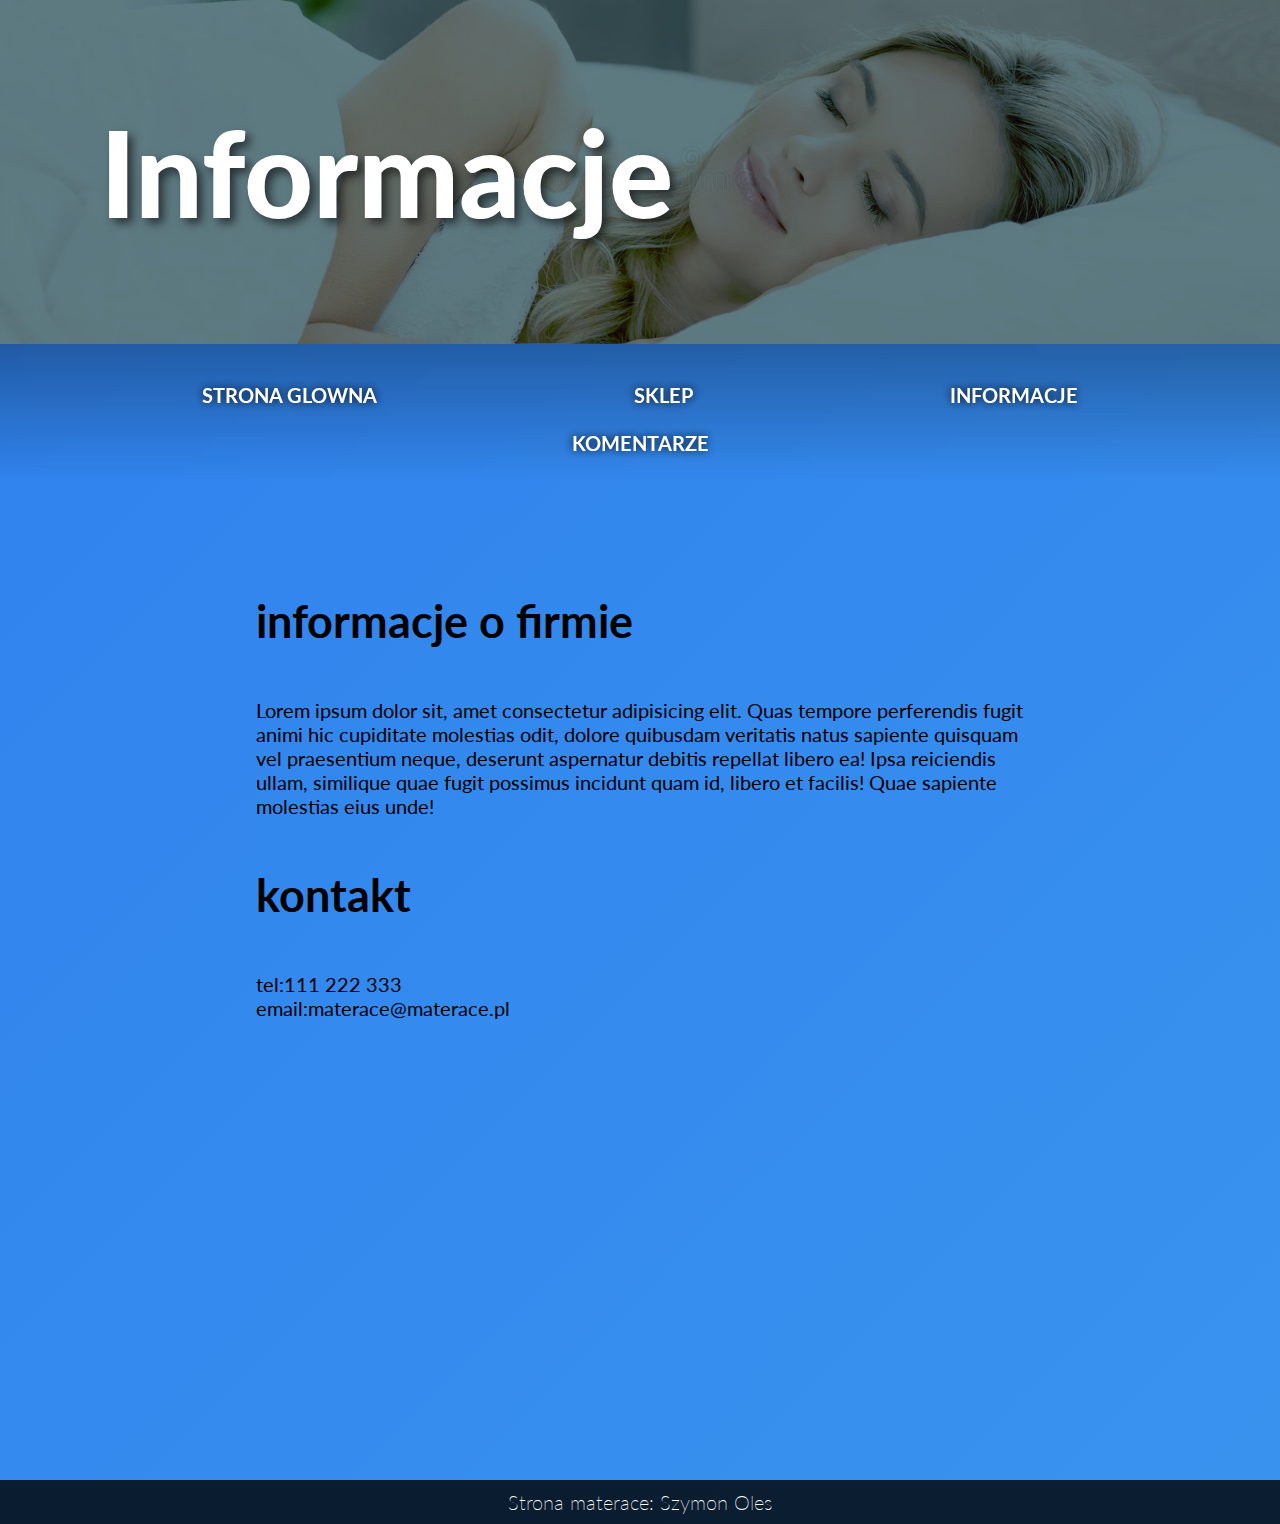
==== informacje.html @ ced67f07 "v1" ====
<!DOCTYPE html>
<html lang="en">
  <head>
    <title>CSS Template</title>
    <meta charset="utf-8" />
    <meta name="viewport" content="width=device-width, initial-scale=1" />
    <link rel="stylesheet" href="style.css" />
  </head>

  <body>
    <header>
      <h2>Informacje</h2>
      <!-- <img src="banner.jpg" alt=""> -->
    </header>

    <nav>
      <ul>
        <li><a href="index.html">strona glowna</a></li>
        <li><a href="sklep.html">sklep</a></li>
        <li><a href="informacje.html">Informacje</a></li>
        <li><a href="komentarze.html">Komentarze</a></li>
      </ul>
    </nav>
    
    <article>
      <h1>informacje o firmie</h1>
      <p>
        Lorem ipsum dolor sit, amet consectetur adipisicing elit. Quas tempore perferendis fugit animi hic cupiditate molestias odit, dolore quibusdam veritatis natus sapiente quisquam vel praesentium neque, deserunt aspernatur debitis repellat libero ea! Ipsa reiciendis ullam, similique quae fugit possimus incidunt quam id, libero et facilis! Quae sapiente molestias eius unde!
      </p>
      <h1>kontakt</h1>
      <p>
        tel:111 222 333
      </p>
      <p>
        email:materace@materace.pl
      </p>
    </article>

    <footer>
      <p>Strona materace: Szymon Oles</p>
    </footer>
  </body>
</html>
---- style.css ----
@import url('https://fonts.googleapis.com/css2?family=Lato:wght@300;400;700;900&display=swap');

* {
  font-family: 'Lato', sans-serif;
  box-sizing: border-box;
  padding: 0;
  margin: 0;
  font-size: 20px;
}

header {
  text-align: left;
  color: white;
  background:rgba(10, 54, 65, 0.65) url("banner.jpg") no-repeat center;
  background-blend-mode: darken;
  background-size: cover;
  height:auto;
}

header h2{
  font-size: 6rem;
  padding: 5rem;
  text-shadow: 5px 5px 10px rgba(0, 0, 0, 0.582);
  font-weight: 900;
}

nav {
  position: sticky;
  top: 0;
  width: 100%;
  background: linear-gradient(#0000004d, #00000000);;
  backdrop-filter: blur(10px);
  padding: 20px;
}

nav ul {
  text-align: center;
}

nav ul li {
  text-transform: uppercase;
  font-weight: bold;
  font-size: 2rem;
  margin: 14vh;
  display: inline;
  list-style-type: none;
  padding: 0;
  text-shadow: 0 0 10px black;
}

#container {
  width: 100%;
  display: inline-grid;
  grid-template-columns: auto auto;
  text-align: center;
  justify-content: center;
}

#container div {
  background-color: rgba(255, 255, 255, 0.8);
  font-size: 30px;
  text-align: center;
  margin: 100px;
  height: 400px;
}


li a {
  color: white;
  text-decoration: none;
  transition: 0.3s;
}

li a:hover {
  color: gray;
}

article {
  min-height: 1000px;
  padding: 5% 20%;
  width: 100%;
  justify-content: center;
  font-size: 3vh;
}
article h1{
  font-size: 5vh;
  padding: 50px 0;
}

table{
  font-size: 3vh;
}
td{
  padding: 30px;
}

tr td:first-child{
font-weight: bold;
}

body {
  background: linear-gradient(-45deg, #56CCF2, #2F80ED);
  background-size: 400% 400%;
  animation: gradient 5s ease infinite;
}
@keyframes gradient {
  0% {
    background-position: 0% 50%;
  }
  50% {
    background-position: 100% 50%;
  }
  100% {
    background-position: 0% 50%;
  }
}

section::after {
  content: "";
  display: table;
  clear: both;
}

footer {
  background-color: rgba(0, 0, 0, 0.801);
  padding: 10px;
  font-weight: 200;
  text-align: center;
  color: white;
}
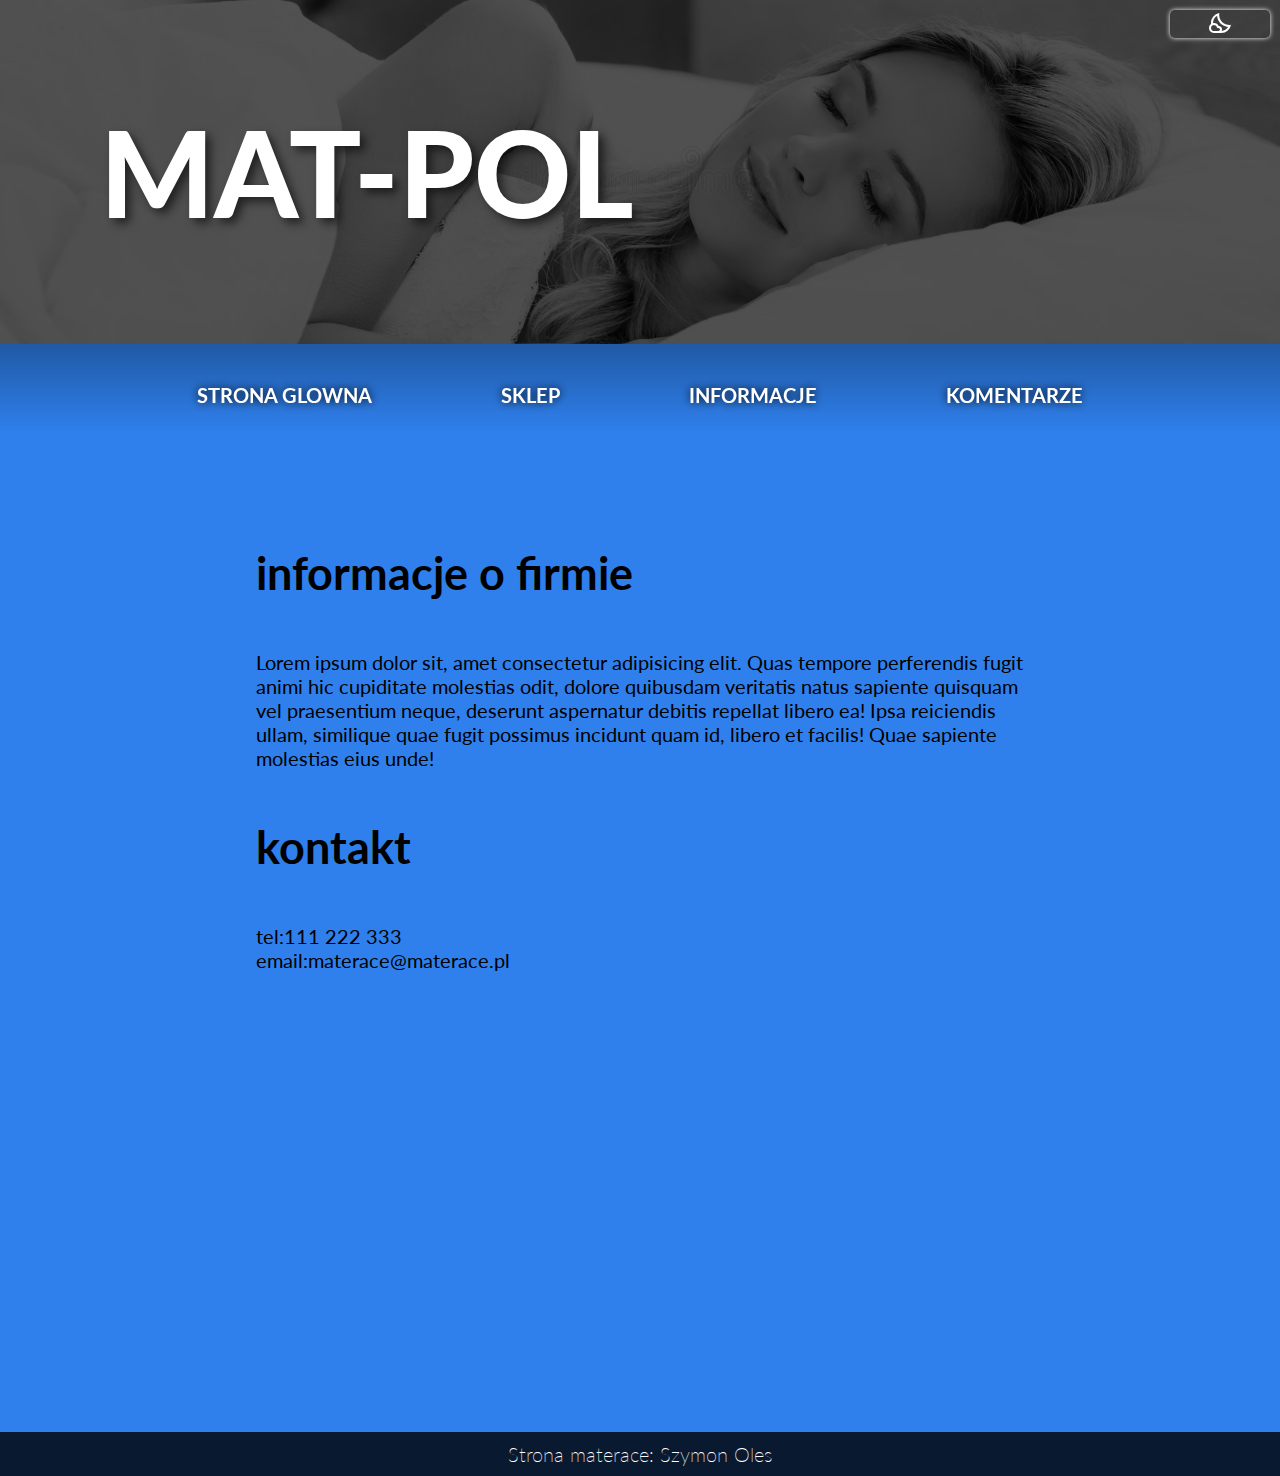
==== commit eb3288e1: "new" ====
--- a/informacje.html
+++ b/informacje.html
@@ -1,16 +1,21 @@
 <!DOCTYPE html>
 <html lang="en">
   <head>
-    <title>CSS Template</title>
+    <title>Informacje</title>
     <meta charset="utf-8" />
     <meta name="viewport" content="width=device-width, initial-scale=1" />
     <link rel="stylesheet" href="style.css" />
+    <link rel="stylesheet" href="https://fonts.googleapis.com/css2?family=Material+Symbols+Outlined:opsz,wght,FILL,GRAD@48,300,0,0" />
+    <script src="https://ajax.googleapis.com/ajax/libs/jquery/3.6.0/jquery.min.js"></script>
+    <script src="myscripts.js"></script>
   </head>
 
   <body>
     <header>
-      <h2>Informacje</h2>
-      <!-- <img src="banner.jpg" alt=""> -->
+      <button id="nightmode"><span class="material-symbols-outlined">
+        partly_cloudy_night
+        </span></button>
+        <h2>MAT-POL</h2>
     </header>
 
     <nav>
--- a/style.css
+++ b/style.css
@@ -1,23 +1,51 @@
-@import url('https://fonts.googleapis.com/css2?family=Lato:wght@300;400;700;900&display=swap');
+@import url("https://fonts.googleapis.com/css2?family=Lato:wght@300;400;700;900&display=swap");
 
 * {
-  font-family: 'Lato', sans-serif;
+  font-family: "Lato", sans-serif;
   box-sizing: border-box;
   padding: 0;
   margin: 0;
   font-size: 20px;
+  transition: 0.2s;
+}
+
+body {
+  background-color: #2f80ed;
+}
+
+button {
+  color:white;
+  background-color: #00000000;
+  border-radius: 5px;
+  border-width: 0;
+  box-shadow: 0 0 5px;
+  margin: 10px 10px;
+}
+
+button:hover {
+  background-color: #ffffff3d;
+}
+
+.material-symbols-outlined {
+  width: 100px;
+}
+
+#nightmode {
+  position: absolute;
+  right: 0;
 }
 
 header {
   text-align: left;
   color: white;
-  background:rgba(10, 54, 65, 0.65) url("banner.jpg") no-repeat center;
+  background: rgba(0, 0, 0, 0.678) url("img/banner.jpg") no-repeat center;
+  filter: grayscale();
   background-blend-mode: darken;
   background-size: cover;
-  height:auto;
+  height: auto;
 }
 
-header h2{
+h2 {
   font-size: 6rem;
   padding: 5rem;
   text-shadow: 5px 5px 10px rgba(0, 0, 0, 0.582);
@@ -28,7 +56,7 @@
   position: sticky;
   top: 0;
   width: 100%;
-  background: linear-gradient(#0000004d, #00000000);;
+  background: linear-gradient(#0000004d, #00000000);
   backdrop-filter: blur(10px);
   padding: 20px;
 }
@@ -41,14 +69,24 @@
   text-transform: uppercase;
   font-weight: bold;
   font-size: 2rem;
-  margin: 14vh;
+  margin: 5%;
   display: inline;
   list-style-type: none;
   padding: 0;
   text-shadow: 0 0 10px black;
 }
 
+nav li a {
+  color: rgb(255, 255, 255);
+  text-decoration: none;
+}
+
+nav li a:hover {
+  text-shadow: 0 0 10px white;
+}
+
 #container {
+  color: black !important;
   width: 100%;
   display: inline-grid;
   grid-template-columns: auto auto;
@@ -57,22 +95,29 @@
 }
 
 #container div {
-  background-color: rgba(255, 255, 255, 0.8);
-  font-size: 30px;
+  font-size: 2rem;
   text-align: center;
-  margin: 100px;
-  height: 400px;
+  margin: 50px;
+  height: auto;
 }
 
-
-li a {
-  color: white;
-  text-decoration: none;
-  transition: 0.3s;
+#container div img {
+  width: 40vh;
+  float: left;
 }
 
-li a:hover {
-  color: gray;
+#container div h3{
+  background-color: white;
+  text-align: left;
+  font-size: 2rem;
+}
+#container div div{
+  display: block;
+  margin: 0;
+  background-color: white;
+  text-align: left;
+  font-size: 2rem;
+  font-weight: lighter;
 }
 
 article {
@@ -82,37 +127,20 @@
   justify-content: center;
   font-size: 3vh;
 }
-article h1{
+article h1 {
   font-size: 5vh;
   padding: 50px 0;
 }
 
-table{
+table {
   font-size: 3vh;
 }
-td{
+td {
   padding: 30px;
 }
 
-tr td:first-child{
-font-weight: bold;
-}
-
-body {
-  background: linear-gradient(-45deg, #56CCF2, #2F80ED);
-  background-size: 400% 400%;
-  animation: gradient 5s ease infinite;
-}
-@keyframes gradient {
-  0% {
-    background-position: 0% 50%;
-  }
-  50% {
-    background-position: 100% 50%;
-  }
-  100% {
-    background-position: 0% 50%;
-  }
+tr td:first-child {
+  font-weight: bold;
 }
 
 section::after {
@@ -128,3 +156,27 @@
   text-align: center;
   color: white;
 }
+
+@media only screen and (max-width: 910px) {
+*{
+  font-size: 15px;
+}
+
+  nav ul li {
+    display: block;
+    margin: 0;
+  }
+  nav{
+    padding: 0;
+  }
+  h2 {
+    font-size: 3rem;
+    padding: 2rem;
+  }
+  #container {
+    grid-template-columns: auto;
+  }
+}
+@media only screen and (max-width: 500px) {
+  /* todo */
+  }
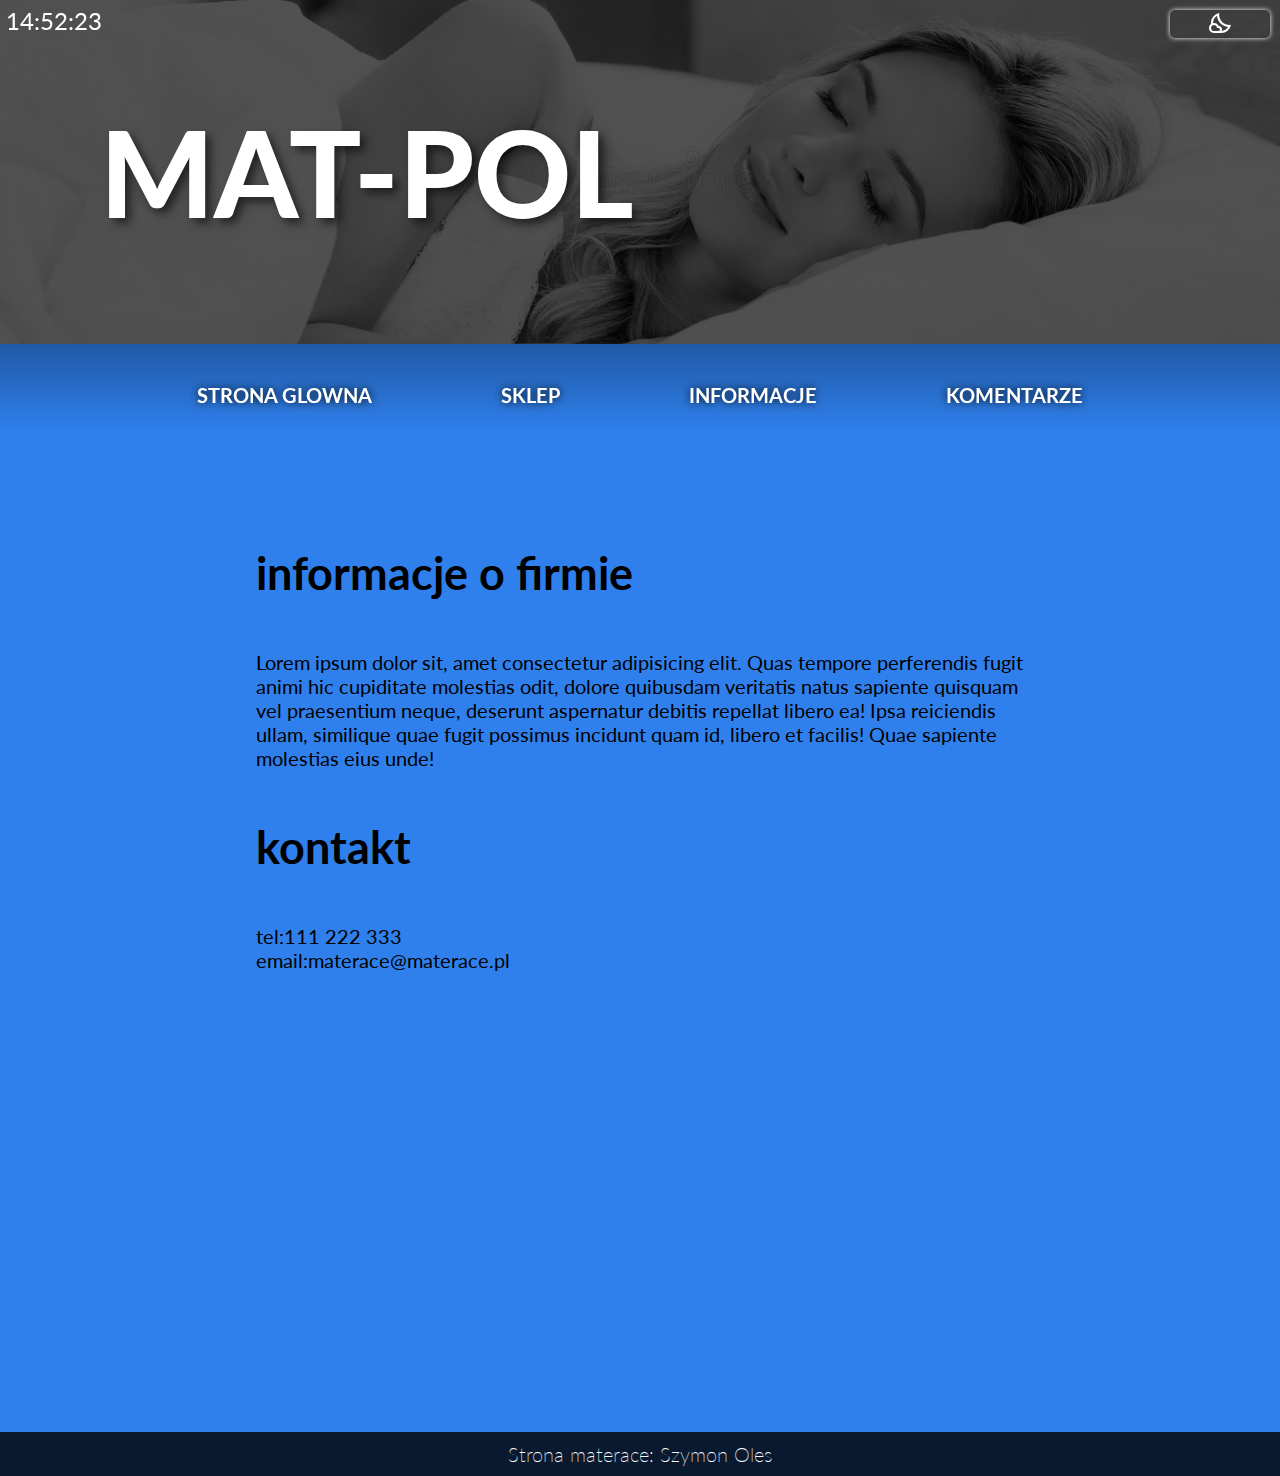
==== commit d15f8928: "final v1" ====
--- a/informacje.html
+++ b/informacje.html
@@ -12,14 +12,20 @@
 
   <body>
     <header>
-      <button id="nightmode"><span class="material-symbols-outlined">
+      <button id="nightmode">
+        <span class="material-symbols-outlined">
         partly_cloudy_night
-        </span></button>
-        <h2>MAT-POL</h2>
+        </span>
+      </button>
+      <div id="clock"></div>
+      <h2>MAT-POL</h2>
     </header>
 
     <nav>
-      <ul>
+      <span class="material-symbols-outlined" id="dropdown">
+        menu
+        </span>
+      <ul id="links">
         <li><a href="index.html">strona glowna</a></li>
         <li><a href="sklep.html">sklep</a></li>
         <li><a href="informacje.html">Informacje</a></li>
--- a/style.css
+++ b/style.css
@@ -6,7 +6,7 @@
   padding: 0;
   margin: 0;
   font-size: 20px;
-  transition: 0.2s;
+  transition: 0.1s;
 }
 
 body {
@@ -59,6 +59,7 @@
   background: linear-gradient(#0000004d, #00000000);
   backdrop-filter: blur(10px);
   padding: 20px;
+  text-align: center;
 }
 
 nav ul {
@@ -127,6 +128,8 @@
   justify-content: center;
   font-size: 3vh;
 }
+
+
 article h1 {
   font-size: 5vh;
   padding: 50px 0;
@@ -134,13 +137,23 @@
 
 table {
   font-size: 3vh;
-}
+  border-collapse: separate;
+  border-spacing: 0 1rem;
+  width: 100%;
+}
+
 td {
   padding: 30px;
+  border: 2px solid rgb(58, 58, 65);
+  border-left: none;
+  margin: 0 50px;
 }
 
 tr td:first-child {
   font-weight: bold;
+  border-right: 1px solid rgb(77, 77, 83);;
+  border-left: 2px solid rgb(58, 58, 65);
+  text-align: right;
 }
 
 section::after {
@@ -157,11 +170,27 @@
   color: white;
 }
 
-@media only screen and (max-width: 910px) {
-*{
-  font-size: 15px;
-}
-
+#clock {
+  position: absolute;
+  top:0;
+  left:0;
+  font-size: 1.2rem;
+  padding: 0.3rem;
+}
+
+#dropdown{
+  color:white;
+  font-size:3rem;
+  display: none;
+  width: 100px;
+  text-align: center;
+  float: none;
+}
+
+@media only screen and (max-width: 1025px) {
+  nav{
+    position:relative;
+  }
   nav ul li {
     display: block;
     margin: 0;
@@ -169,14 +198,22 @@
   nav{
     padding: 0;
   }
-  h2 {
-    font-size: 3rem;
-    padding: 2rem;
-  }
   #container {
-    grid-template-columns: auto;
-  }
-}
-@media only screen and (max-width: 500px) {
-  /* todo */
-  }
+    grid-template-columns: auto; 
+  }
+}
+@media only screen and (max-width: 769px) {
+  h2{
+    font-size: 15vw;
+    padding: 5rem 5vw;
+  }
+  nav ul{
+    display: none;
+  }
+  #dropdown{
+    display: inline-block;
+  }
+  #dropdown:hover{
+    text-shadow: 0 0 10px white ;
+  }
+  }
